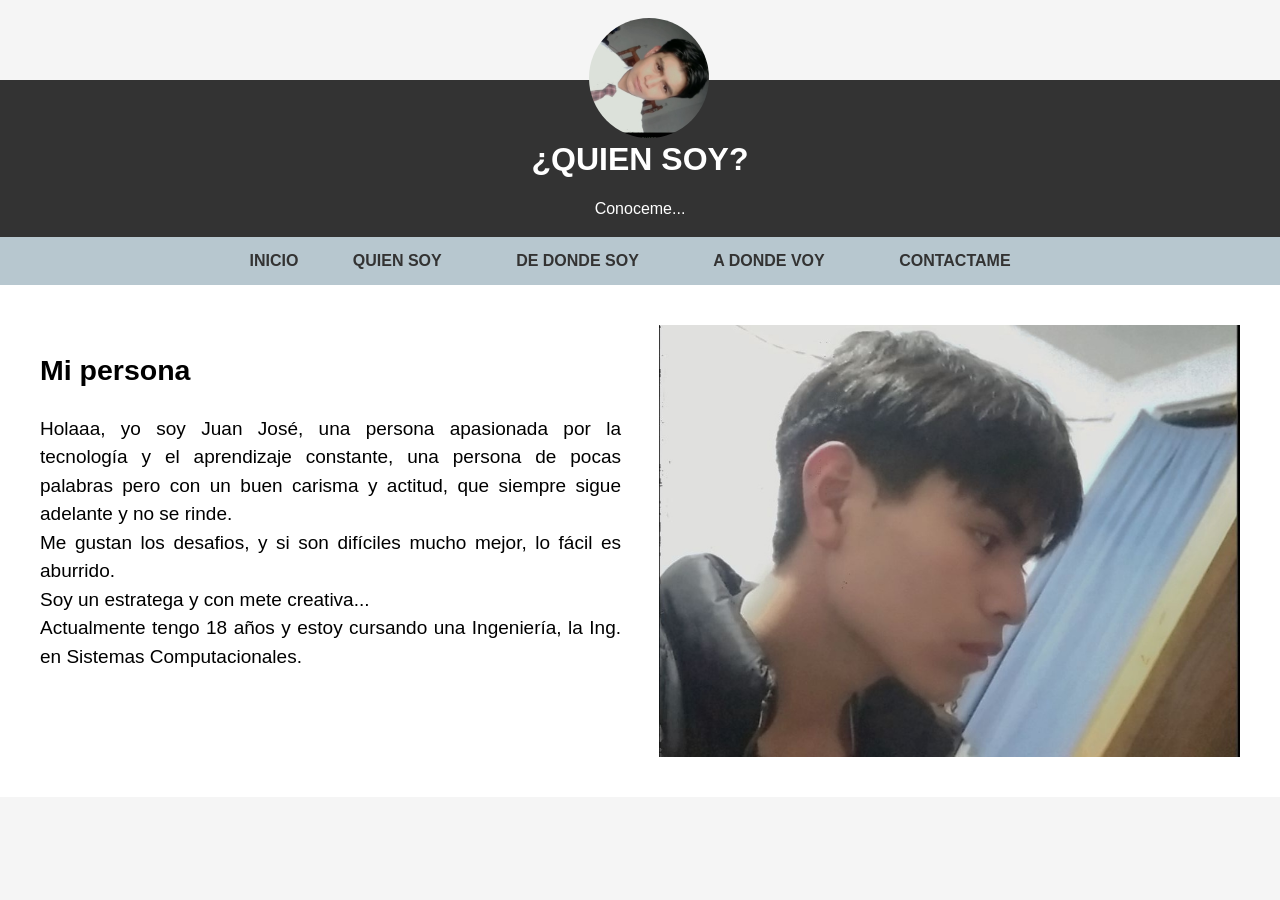
==== mi_persona.html @ 500435c2 "Version final" ====
<!DOCTYPE html>
<html lang="es">
<head>
  <meta charset="UTF-8">
  <meta name="viewport" content="width=device-width, initial-scale=1.0">
  <title>Mi persona</title>
  <link rel="stylesheet" href="styles2.css">
</head>
<body>

<img src="imagenes/yo.jpg" class="juan">

<header class="header">
  <h1 id="titulo">¿QUIEN SOY?</h1>
  <p id="subtitulo">Conoceme...</p>
</header>

<nav class="menu">
  <a href="index.html"> INICIO </a>
  <button class="nav-btn" onclick="mostrar('soy')">QUIEN SOY</button>
  <button class="nav-btn" onclick="mostrar('origen')">DE DONDE SOY</button>
  <button class="nav-btn" onclick="mostrar('meta')">A DONDE VOY</button>
  <button class="nav-btn" onclick="mostrar('contacto')">CONTACTAME</button>
</nav>

<section class="contenido">
  <div class="texto">
    <h2 id="textoPrincipal"> Mi persona </h2>
    <p id="descripcion">
        Holaaa, yo soy Juan José, una persona apasionada por la tecnología y el aprendizaje constante, una persona de pocas palabras pero con un buen carisma y actitud, que siempre sigue adelante y no se rinde. <br>
        Me gustan los desafios, y si son difíciles mucho mejor, lo fácil es aburrido. <br>
        Soy un estratega y con mete creativa... <br>
        Actualmente tengo 18 años y estoy cursando una Ingeniería, la Ing. en Sistemas Computacionales. 

    </p>
  </div>

  <div class="imagen">
    <img id="imagenContenido" src="imagenes/snap.jpg">
  </div>
</section>

<!-- JAVASCRIPT -->
<script>
  function mostrar(seccion) {
    const titulo = document.getElementById("titulo");
    const subtitulo = document.getElementById("subtitulo");
    const texto = document.getElementById("textoPrincipal");
    const descripcion = document.getElementById("descripcion");
    const imagen = document.getElementById("imagenContenido");

    if (seccion === "soy") {
      titulo.innerHTML = "¿QUIEN SOY?";
      subtitulo.innerHTML = "Conoceme...";
      texto.innerHTML = "Mi persona";
      descripcion.innerHTML = 
        "Holaaa, yo soy Juan José, una persona apasionada por la tecnología y el aprendizaje constante, una persona de pocas palabras pero con un buen carisma y actitud, que siempre sigue adelante y no se rinde. <br> Me gustan los desafios, y si son difíciles mucho mejor, lo fácil es aburrido.<br>Soy un estratega y con mete creativa...<br>Actualmente tengo 18 años y estoy cursando una Ingeniería, la Ing. en Sistemas Computacionales.";
      imagen.src = "imagenes/snap.jpg";
    }

    if (seccion === "origen") {
      titulo.innerHTML = "¿DE DÓNDE SOY?";
      subtitulo.innerHTML = "Mis raíces";
      texto.innerHTML = "Soy de San Nicolas Guadalupe";
      descripcion.innerHTML =
        "Vivo en San Nicolas Guadalupe, una comunidad muy bonita, llena de cultura y tradiciones, es un pueblo mazahua, y estoy orgullodo de ser haber crecido en este bello pueblo, mi pueblo...";
      imagen.src = "imagenes/iglesia.jpg";
    }

    if (seccion === "meta") {
      titulo.innerHTML = "¿A DÓNDE VOY?";
      subtitulo.innerHTML = "Mis metas";
      texto.innerHTML = "Quiero ser Ingeniero en Sistemas";
      descripcion.innerHTML =
        "Mi objetivo es crecer profesionalmente en el área de tecnología y desarrollo de software. <br> Fortalecer mis conocimientos en diversas areas que me puedan ayudar a alcanzar mis objetivos. <br> Trabajar en proyectos personales y colaborar en equipo con personas con mis mismos objetivos.";
      imagen.src = "imagenes/exito.jpg";
    }

    if (seccion === "contacto") {
      titulo.innerHTML = "CONTÁCTAME";
      subtitulo.innerHTML = "Hablemos";
      texto.innerHTML = "¿Quieres saber más de mí?";
      descripcion.innerHTML =
        "Puedes contactarme por correo o redes sociales para proyectos o colaboración. <br> <br> WhatsApp: +52 7121887517 <br>   <a href='https://www.facebook.com/share/17mUtVKGYh/' target='_blank' > Facebook: Juan Pascual </a> <br> Correo electronico: pruebauno120251@gmail.com";
      imagen.src = "imagenes/RedesS.jpg";
    }
  }
</script>

</body>
</html>
---- styles2.css ----
body {
    margin: 0;
    font-family: Arial, sans-serif;
    background: #f5f5f5;
}

.juan{
    position:absolute;
    top: 2%;
    left: 46%;
    width: 120px;
    height: auto;
    border-radius: 100%;
}
.header {
    margin-top: 80px;
    background: #333;
    color: white;
    text-align: center;
    padding: 40px;
    padding-bottom: 3px;
}

.perfil {
    width: 100px;
    border-radius: 50%;
}

.menu {
    background: #b7c7cf;
    text-align: center;
    padding: 5px;
}

.menu a {
    margin: 0 15px;
    text-decoration: none;
    color: #333;
    font-weight: bold;
}

.contenido {
    display: flex;
    padding: 40px;
    gap: .5em;
    background: white;
}

.texto {
    width: 50%;
    padding-right: 30px;
    font-size: 19px;
    text-align: justify;
    line-height: 1.5;
}

.imagen{
    width: 50%;
    height: 100%;
    display: flex;
    justify-content: center;
}

.imagen img {
    width: 100%;
    height: auto;
}


button {
    padding: 10px 20px;
    background: #444;
    color: white;
    border: none;
    cursor: pointer;
}

.nav-btn {
  background: none;
  border: none;
  font-weight: bold;
  color: #333;
  margin: 0 15px;
  cursor: pointer;
  font-size: 16px;
}

.nav-btn:hover {
  color: #000;
  text-decoration: underline;
}

@media (max-width: 600px){
    .contenido{
        display: flex;
        flex-direction: column;
    }
    .imagen, .texto{
        width: 100%;
    }
}
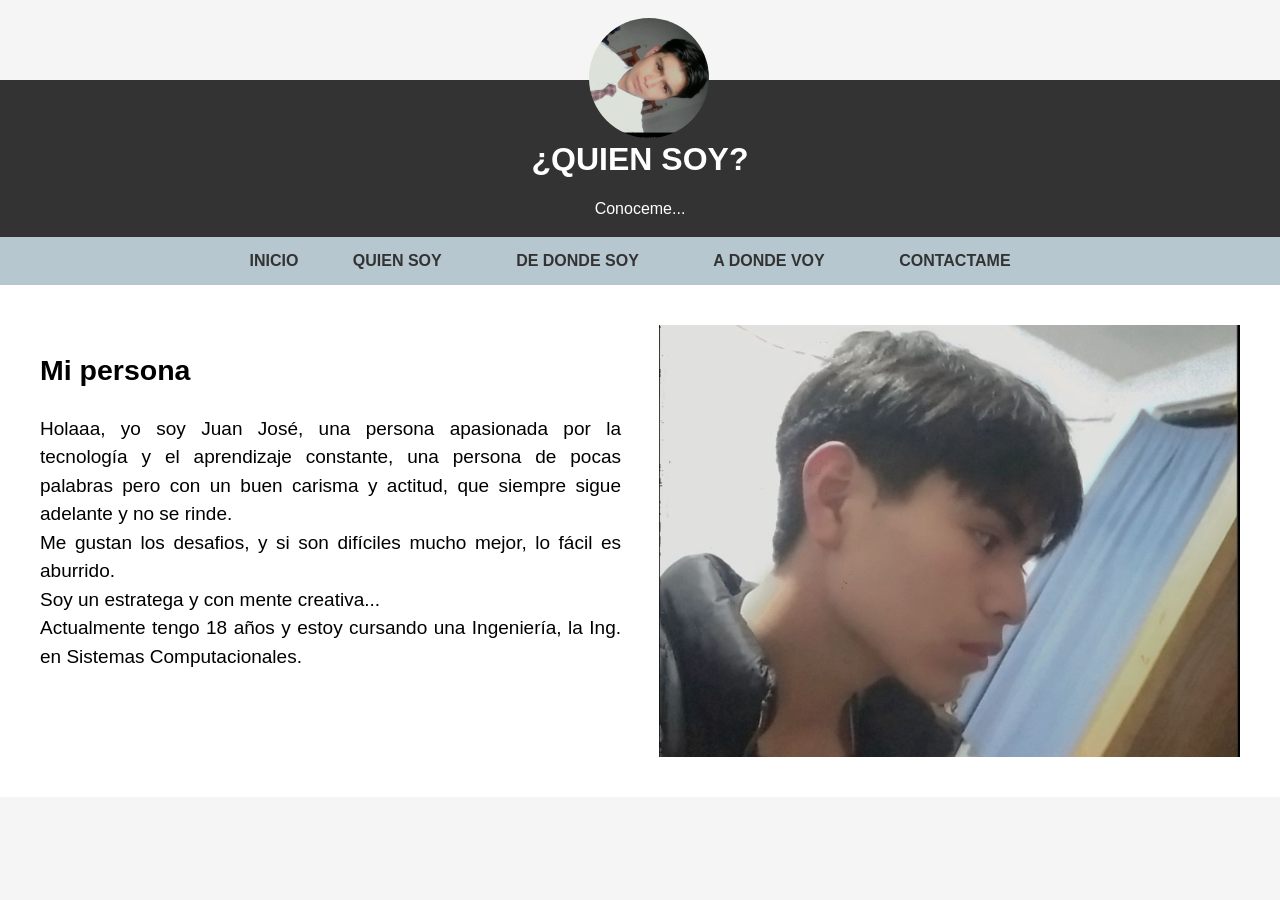
==== commit 22d49ed2: "Ya esta madre" ====
--- a/mi_persona.html
+++ b/mi_persona.html
@@ -29,7 +29,7 @@
     <p id="descripcion">
         Holaaa, yo soy Juan José, una persona apasionada por la tecnología y el aprendizaje constante, una persona de pocas palabras pero con un buen carisma y actitud, que siempre sigue adelante y no se rinde. <br>
         Me gustan los desafios, y si son difíciles mucho mejor, lo fácil es aburrido. <br>
-        Soy un estratega y con mete creativa... <br>
+        Soy un estratega y con mente creativa... <br>
         Actualmente tengo 18 años y estoy cursando una Ingeniería, la Ing. en Sistemas Computacionales. 
 
     </p>
@@ -54,7 +54,7 @@
       subtitulo.innerHTML = "Conoceme...";
       texto.innerHTML = "Mi persona";
       descripcion.innerHTML = 
-        "Holaaa, yo soy Juan José, una persona apasionada por la tecnología y el aprendizaje constante, una persona de pocas palabras pero con un buen carisma y actitud, que siempre sigue adelante y no se rinde. <br> Me gustan los desafios, y si son difíciles mucho mejor, lo fácil es aburrido.<br>Soy un estratega y con mete creativa...<br>Actualmente tengo 18 años y estoy cursando una Ingeniería, la Ing. en Sistemas Computacionales.";
+        "Holaaa, yo soy Juan José, una persona apasionada por la tecnología y el aprendizaje constante, una persona de pocas palabras pero con un buen carisma y actitud, que siempre sigue adelante y no se rinde. <br> Me gustan los desafios, y si son difíciles mucho mejor, lo fácil es aburrido.<br>Soy un estratega y con mente creativa...<br>Actualmente tengo 18 años y estoy cursando una Ingeniería, la Ing. en Sistemas Computacionales.";
       imagen.src = "imagenes/snap.jpg";
     }
 
@@ -63,7 +63,7 @@
       subtitulo.innerHTML = "Mis raíces";
       texto.innerHTML = "Soy de San Nicolas Guadalupe";
       descripcion.innerHTML =
-        "Vivo en San Nicolas Guadalupe, una comunidad muy bonita, llena de cultura y tradiciones, es un pueblo mazahua, y estoy orgullodo de ser haber crecido en este bello pueblo, mi pueblo...";
+        "Vivo en San Nicolas Guadalupe, una comunidad muy bonita, llena de cultura y tradiciones, es un pueblo mazahua, y estoy orgulloso de ser haber crecido en este bello pueblo, mi pueblo...";
       imagen.src = "imagenes/iglesia.jpg";
     }
 
